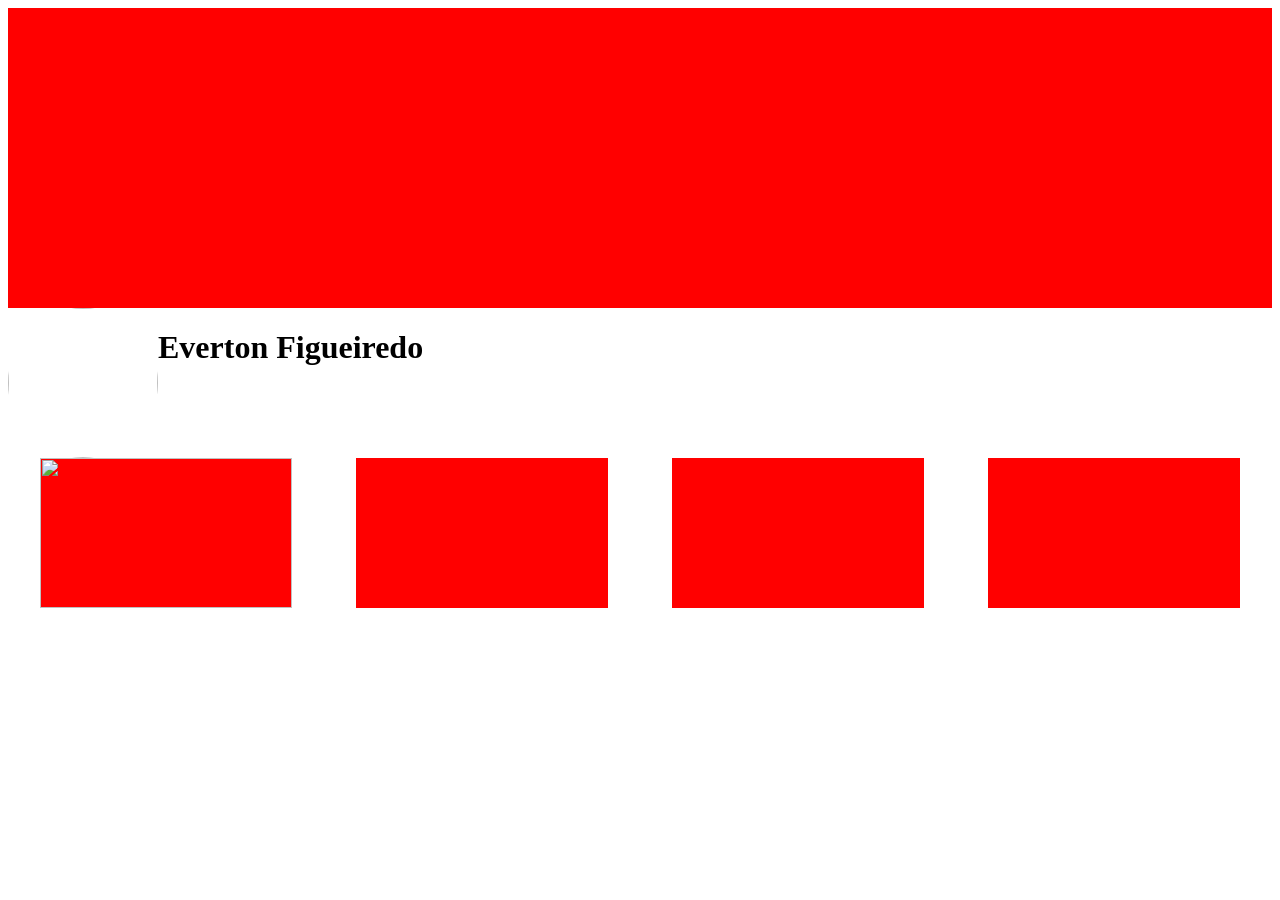
==== index.html @ 8eeaf8e1 "first commit" ====
<!DOCTYPE html>
<html lang="pt-br">
<head>
    <meta charset="UTF-8">
    <meta name="viewport" content="width=device-width, initial-scale=1.0">
    <title>Aula de Flexbox</title>
    <link rel="stylesheet" href="css/style.css">
</head>
<body>
    <div class="banner">

    </div>
    <div class="flex">
        <img class="perfil" src="assets/DSC06326.JPG" alt="" srcset="">
        <h1>Everton Figueiredo</h1>
    </div>
    <div class="flex">
        <div class="thumb">
            <img src="assets/DSC06326.JPG" class="foto" alt="" srcset="">
        </div>
        <div class="thumb"></div>
        <div class="thumb"></div>
        <div class="thumb"></div>
    </div>
</body>
</html>
---- css/style.css ----
.banner{
    height: 300px;
    background-color: red;
}
/* Antigo img */
.perfil{ 
    height: 150px;
    width: 150px;
    object-fit: cover;
    border-radius: 50%;
}
.flex{
    display: flex;
}
.thumb{
    background-color: red;
    height: 150px;
    width: 20%;
    margin: auto;
}
.foto{
    height: 100%;
    width: 100%;
    object-fit: cover;
}
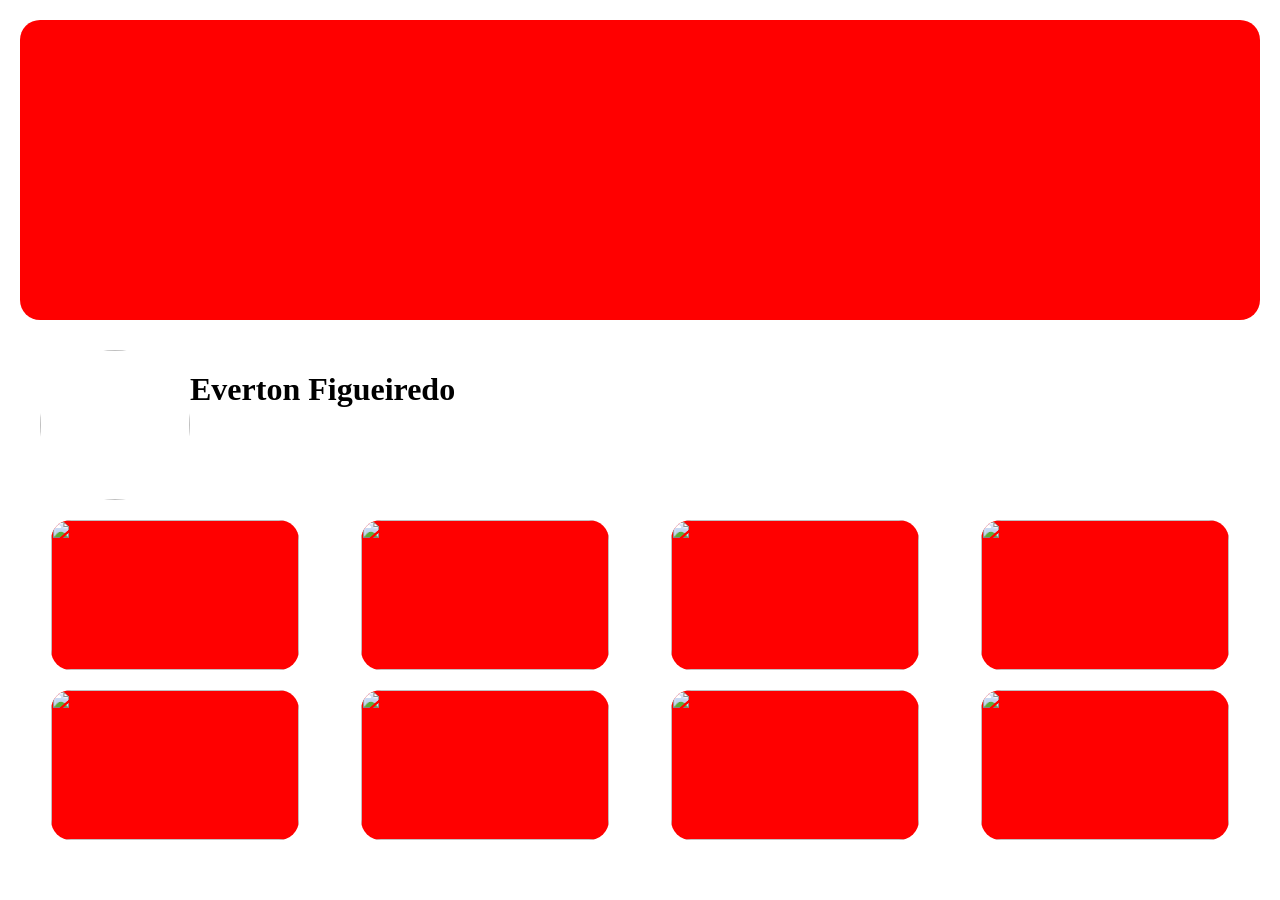
==== commit 4072d866: "Alteração de info" ====
--- a/index.html
+++ b/index.html
@@ -10,17 +10,37 @@
     <div class="banner">
 
     </div>
-    <div class="flex">
+    <div class="flex ml-20">
         <img class="perfil" src="assets/DSC06326.JPG" alt="" srcset="">
         <h1>Everton Figueiredo</h1>
     </div>
-    <div class="flex">
+    <div class="flex mt-20">
         <div class="thumb">
             <img src="assets/DSC06326.JPG" class="foto" alt="" srcset="">
         </div>
-        <div class="thumb"></div>
-        <div class="thumb"></div>
-        <div class="thumb"></div>
+        <div class="thumb">
+            <img src="assets/DSC06326.JPG" class="foto" alt="" srcset="">
+        </div>
+        <div class="thumb">
+            <img src="assets/DSC06326.JPG" class="foto" alt="" srcset="">
+        </div>
+        <div class="thumb">
+            <img src="assets/DSC06326.JPG" class="foto" alt="" srcset="">
+        </div>
     </div>
+     <div class="flex mt-20">
+        <div class="thumb">
+            <img src="assets/DSC06326.JPG" class="foto" alt="" srcset="">
+        </div>
+        <div class="thumb">
+            <img src="assets/DSC06326.JPG" class="foto" alt="" srcset="">
+        </div>
+        <div class="thumb">
+            <img src="assets/DSC06326.JPG" class="foto" alt="" srcset="">
+        </div>
+        <div class="thumb">
+            <img src="assets/DSC06326.JPG" class="foto" alt="" srcset="">
+        </div>
+    </div>  
 </body>
 </html>
--- a/css/style.css
+++ b/css/style.css
@@ -1,6 +1,12 @@
+body{
+    margin: 20px;
+}
+
 .banner{
     height: 300px;
     background-color: red;
+    margin-bottom: 30px;
+    border-radius: 20px;
 }
 /* Antigo img */
 .perfil{ 
@@ -17,9 +23,18 @@
     height: 150px;
     width: 20%;
     margin: auto;
+    border-radius: 20px;
 }
 .foto{
     height: 100%;
     width: 100%;
     object-fit: cover;
+    border-radius: 20px;
+}
+.mt-20{
+    margin-top: 20px;
+}
+
+.ml-20{
+    margin-left: 20px;
 }
